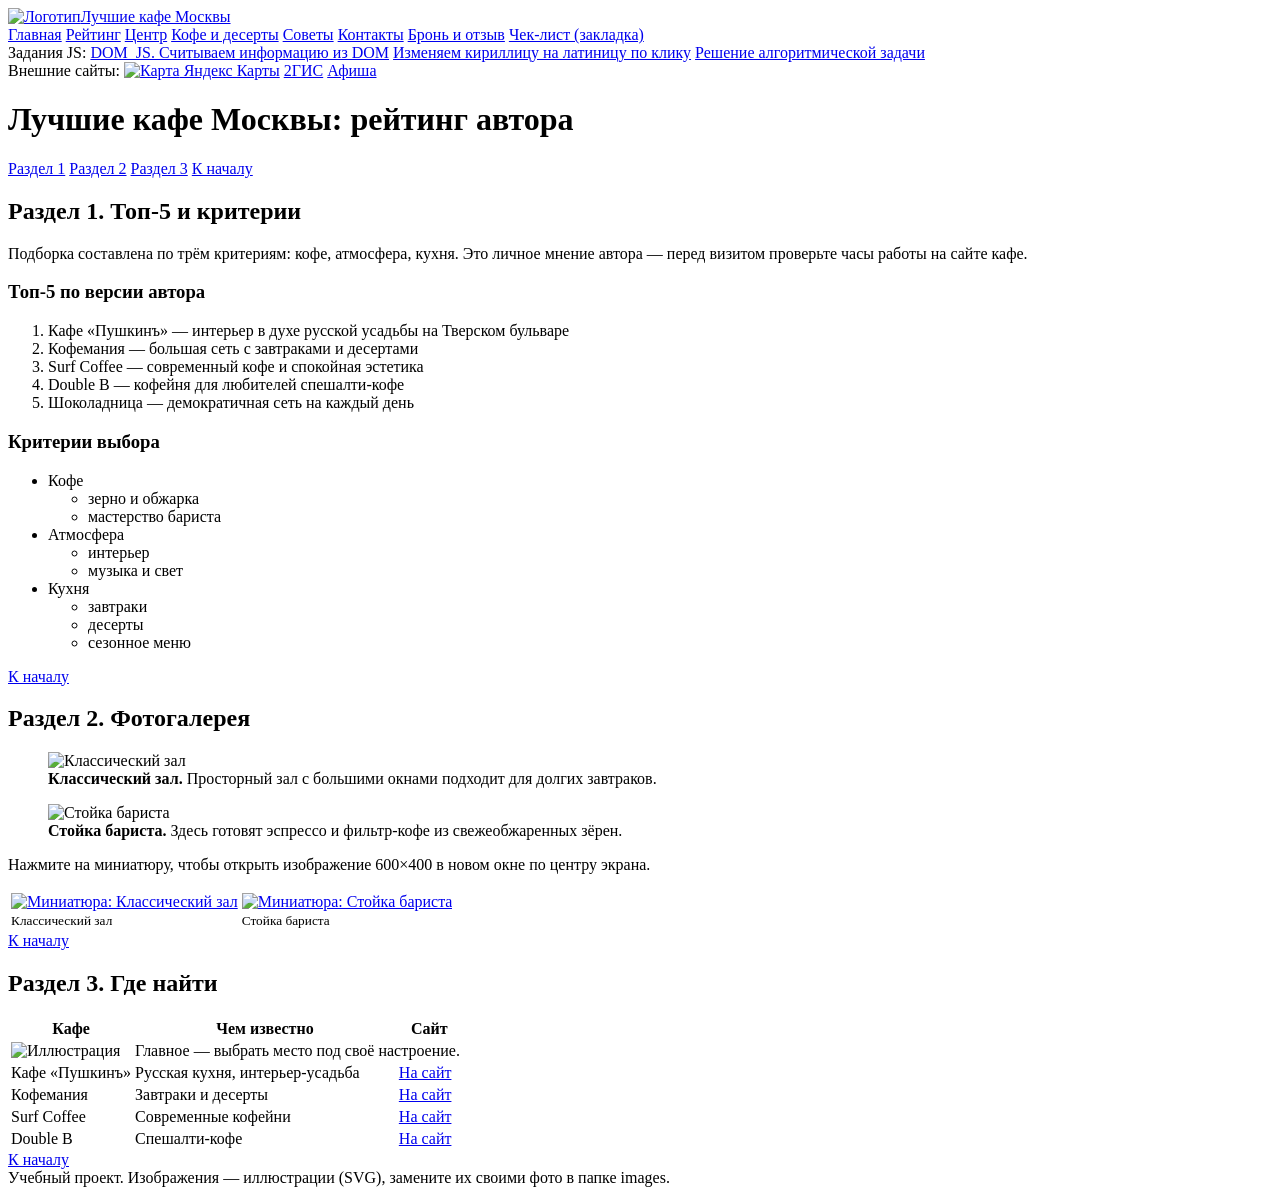
==== cafes.html @ 0fefc389 "Add files via upload" ====
<!DOCTYPE html>
<html lang="ru">
<head>
<meta charset="utf-8">
<meta name="viewport" content="width=device-width, initial-scale=1">
<title>Рейтинг кафе — Лучшие кафе Москвы</title>
<link rel="stylesheet" href="css/style.css">
</head>
<body id="top">
<header>
  <a class="logo" href="index.html" title="На главную"><img src="images/logo.svg" width="44" height="44" alt="Логотип"><span>Лучшие кафе Москвы</span></a>
  <nav>
    <div class="row"><a href="index.html">Главная</a> <a href="cafes.html" class="active" aria-current="page">Рейтинг</a> <a href="center.html">Центр</a> <a href="coffee.html">Кофе и десерты</a> <a href="tips.html">Советы</a> <a href="contacts.html">Контакты</a> <a href="order.html">Бронь и отзыв</a> <a href="tips.html#checklist">Чек-лист (закладка)</a></div>
    <div class="row small">Задания JS: <a href="dom1.html">DOM_JS. Считываем информацию из DOM</a> <a href="dom2.html">Изменяем кириллицу на латиницу по клику</a> <a href="dom3.html">Решение алгоритмической задачи</a></div>
    <div class="row small">Внешние сайты:
      <a href="https://yandex.ru/maps/" target="_blank" rel="noopener"><img src="images/ic_map.svg" width="20" height="20" alt="Карта"> Яндекс Карты</a>
      <a href="https://2gis.ru/moscow" target="_blank" rel="noopener">2ГИС</a>
      <a href="https://www.afisha.ru/msk/restaurants/" target="_blank" rel="noopener">Афиша</a></div>
  </nav>
</header>
<main>
<h1>Лучшие кафе Москвы: рейтинг автора</h1>
<nav class="inner"><a href="#sec1">Раздел 1</a> <a href="#sec2">Раздел 2</a> <a href="#sec3">Раздел 3</a> <a href="#top">К началу</a></nav>
<section id="sec1">
<h2>Раздел 1. Топ-5 и критерии</h2>
<div class="note">Подборка составлена по трём критериям: кофе, атмосфера, кухня. Это личное мнение автора — перед визитом проверьте часы работы на сайте кафе.</div>
<h3 id="checklist">Топ-5 по версии автора</h3>
<ol><li>Кафе «Пушкинъ» — интерьер в духе русской усадьбы на Тверском бульваре</li><li>Кофемания — большая сеть с завтраками и десертами</li><li>Surf Coffee — современный кофе и спокойная эстетика</li><li>Double B — кофейня для любителей спешалти-кофе</li><li>Шоколадница — демократичная сеть на каждый день</li></ol>
<h3>Критерии выбора</h3>
<ul><li>Кофе<ul><li>зерно и обжарка</li><li>мастерство бариста</li></ul></li><li>Атмосфера<ul><li>интерьер</li><li>музыка и свет</li></ul></li><li>Кухня<ul><li>завтраки</li><li>десерты</li><li>сезонное меню</li></ul></li></ul>
<a class="up" href="#top">К началу</a>
</section>
<section id="sec2">
<h2>Раздел 2. Фотогалерея</h2>
<div class="figs"><figure><img src="images/cafes_1.svg" width="400" height="267" alt="Классический зал"><figcaption><b>Классический зал.</b> Просторный зал с большими окнами подходит для долгих завтраков.</figcaption></figure><figure><img src="images/cafes_2.svg" width="400" height="267" alt="Стойка бариста"><figcaption><b>Стойка бариста.</b> Здесь готовят эспрессо и фильтр-кофе из свежеобжаренных зёрен.</figcaption></figure></div>
<p>Нажмите на миниатюру, чтобы открыть изображение 600×400 в новом окне по центру экрана.</p>
<table class="thumbs"><tr><td><a href="images/cafes_big1.svg" target="_blank" onclick="return openCentered(this.href,600,400)"><img src="images/cafes_big1.svg" width="100" alt="Миниатюра: Классический зал"></a><br><small>Классический зал</small></td><td><a href="images/cafes_big2.svg" target="_blank" onclick="return openCentered(this.href,600,400)"><img src="images/cafes_big2.svg" width="100" alt="Миниатюра: Стойка бариста"></a><br><small>Стойка бариста</small></td></tr></table>
<a class="up" href="#top">К началу</a>
</section>
<section id="sec3">
<h2>Раздел 3. Где найти</h2>
<table class="bgtable" style="background-image:url(images/bg.svg)">
<tr><th>Кафе</th><th>Чем известно</th><th>Сайт</th></tr>
<tr><td><img src="images/cell_cafes.svg" width="120" height="80" alt="Иллюстрация"></td><td colspan="2">Главное — выбрать место под своё настроение.</td></tr>
<tr><td>Кафе «Пушкинъ»</td><td>Русская кухня, интерьер-усадьба</td><td><a href="https://cafe-pushkin.ru" target="_blank" rel="noopener">На сайт</a></td></tr><tr><td>Кофемания</td><td>Завтраки и десерты</td><td><a href="https://coffeemania.ru" target="_blank" rel="noopener">На сайт</a></td></tr><tr><td>Surf Coffee</td><td>Современные кофейни</td><td><a href="https://surfcoffee.ru" target="_blank" rel="noopener">На сайт</a></td></tr><tr><td>Double B</td><td>Спешалти-кофе</td><td><a href="https://doubleb.ru" target="_blank" rel="noopener">На сайт</a></td></tr>
</table>
<a class="up" href="#top">К началу</a>
</section>
</main>
<footer>Учебный проект. Изображения — иллюстрации (SVG), замените их своими фото в папке images.</footer>
<script src="js/script.js"></script>
</body>
</html>
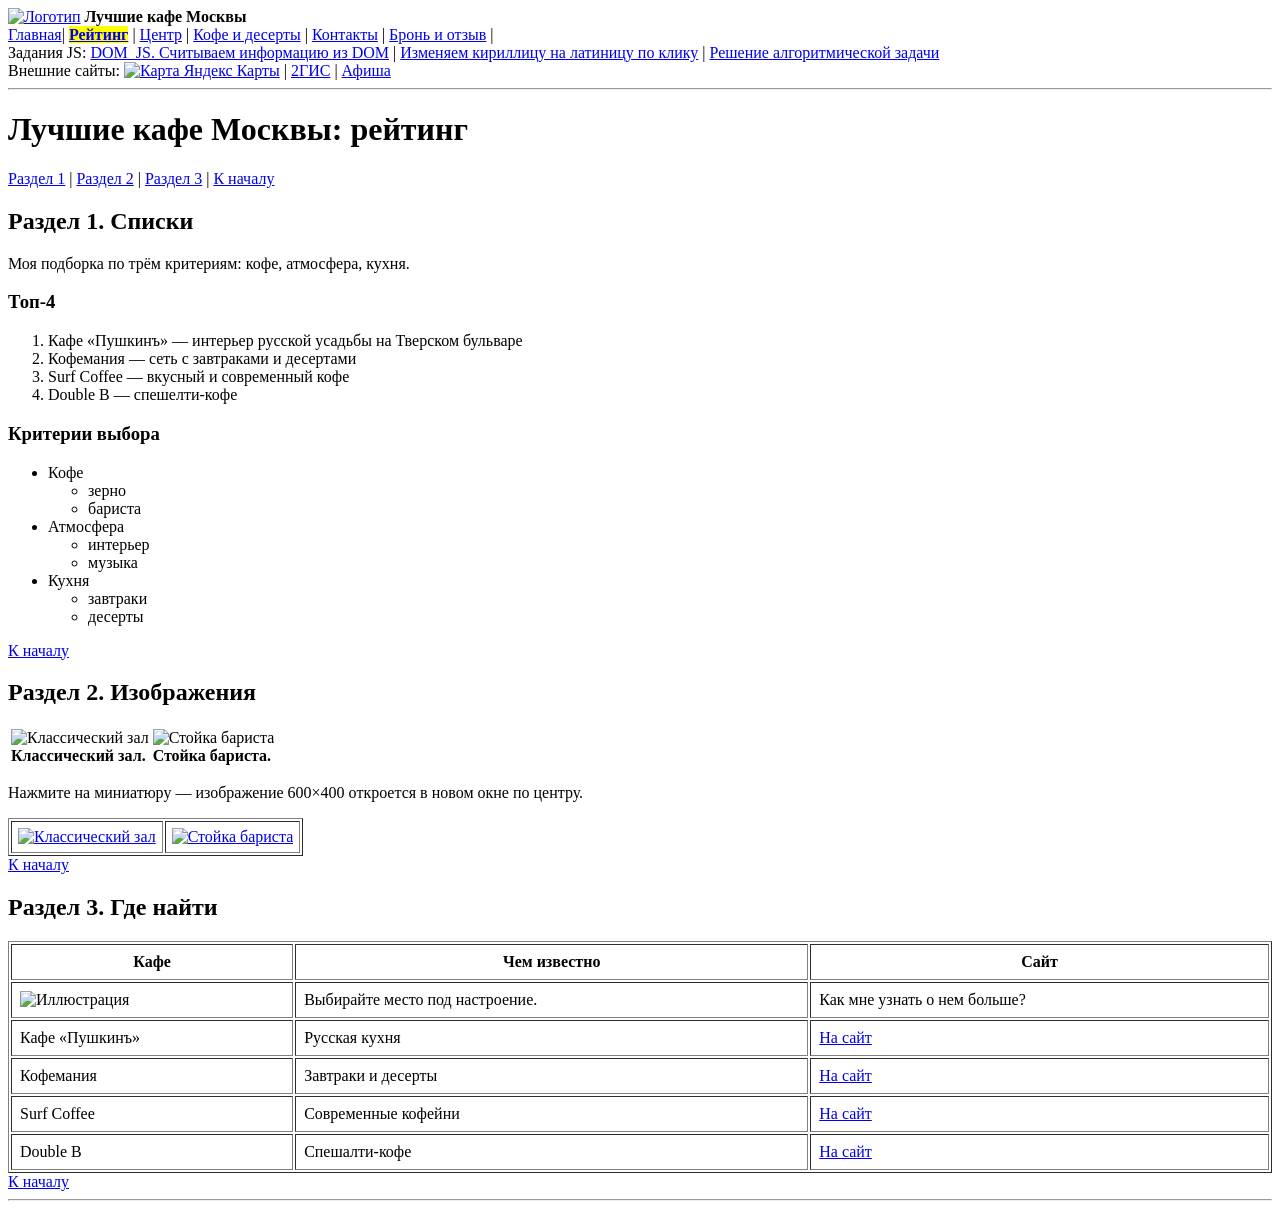
==== commit 2ed809e4: "Add files via upload" ====
--- a/cafes.html
+++ b/cafes.html
@@ -1,53 +1,175 @@
 <!DOCTYPE html>
 <html lang="ru">
+
 <head>
-<meta charset="utf-8">
-<meta name="viewport" content="width=device-width, initial-scale=1">
-<title>Рейтинг кафе — Лучшие кафе Москвы</title>
-<link rel="stylesheet" href="css/style.css">
+    <meta charset="utf-8">
+    <title>Рейтинг — Лучшие кафе Москвы</title>
 </head>
+
 <body id="top">
-<header>
-  <a class="logo" href="index.html" title="На главную"><img src="images/logo.svg" width="44" height="44" alt="Логотип"><span>Лучшие кафе Москвы</span></a>
-  <nav>
-    <div class="row"><a href="index.html">Главная</a> <a href="cafes.html" class="active" aria-current="page">Рейтинг</a> <a href="center.html">Центр</a> <a href="coffee.html">Кофе и десерты</a> <a href="tips.html">Советы</a> <a href="contacts.html">Контакты</a> <a href="order.html">Бронь и отзыв</a> <a href="tips.html#checklist">Чек-лист (закладка)</a></div>
-    <div class="row small">Задания JS: <a href="dom1.html">DOM_JS. Считываем информацию из DOM</a> <a href="dom2.html">Изменяем кириллицу на латиницу по клику</a> <a href="dom3.html">Решение алгоритмической задачи</a></div>
-    <div class="row small">Внешние сайты:
-      <a href="https://yandex.ru/maps/" target="_blank" rel="noopener"><img src="images/ic_map.svg" width="20" height="20" alt="Карта"> Яндекс Карты</a>
-      <a href="https://2gis.ru/moscow" target="_blank" rel="noopener">2ГИС</a>
-      <a href="https://www.afisha.ru/msk/restaurants/" target="_blank" rel="noopener">Афиша</a></div>
-  </nav>
-</header>
-<main>
-<h1>Лучшие кафе Москвы: рейтинг автора</h1>
-<nav class="inner"><a href="#sec1">Раздел 1</a> <a href="#sec2">Раздел 2</a> <a href="#sec3">Раздел 3</a> <a href="#top">К началу</a></nav>
-<section id="sec1">
-<h2>Раздел 1. Топ-5 и критерии</h2>
-<div class="note">Подборка составлена по трём критериям: кофе, атмосфера, кухня. Это личное мнение автора — перед визитом проверьте часы работы на сайте кафе.</div>
-<h3 id="checklist">Топ-5 по версии автора</h3>
-<ol><li>Кафе «Пушкинъ» — интерьер в духе русской усадьбы на Тверском бульваре</li><li>Кофемания — большая сеть с завтраками и десертами</li><li>Surf Coffee — современный кофе и спокойная эстетика</li><li>Double B — кофейня для любителей спешалти-кофе</li><li>Шоколадница — демократичная сеть на каждый день</li></ol>
-<h3>Критерии выбора</h3>
-<ul><li>Кофе<ul><li>зерно и обжарка</li><li>мастерство бариста</li></ul></li><li>Атмосфера<ul><li>интерьер</li><li>музыка и свет</li></ul></li><li>Кухня<ul><li>завтраки</li><li>десерты</li><li>сезонное меню</li></ul></li></ul>
-<a class="up" href="#top">К началу</a>
-</section>
-<section id="sec2">
-<h2>Раздел 2. Фотогалерея</h2>
-<div class="figs"><figure><img src="images/cafes_1.svg" width="400" height="267" alt="Классический зал"><figcaption><b>Классический зал.</b> Просторный зал с большими окнами подходит для долгих завтраков.</figcaption></figure><figure><img src="images/cafes_2.svg" width="400" height="267" alt="Стойка бариста"><figcaption><b>Стойка бариста.</b> Здесь готовят эспрессо и фильтр-кофе из свежеобжаренных зёрен.</figcaption></figure></div>
-<p>Нажмите на миниатюру, чтобы открыть изображение 600×400 в новом окне по центру экрана.</p>
-<table class="thumbs"><tr><td><a href="images/cafes_big1.svg" target="_blank" onclick="return openCentered(this.href,600,400)"><img src="images/cafes_big1.svg" width="100" alt="Миниатюра: Классический зал"></a><br><small>Классический зал</small></td><td><a href="images/cafes_big2.svg" target="_blank" onclick="return openCentered(this.href,600,400)"><img src="images/cafes_big2.svg" width="100" alt="Миниатюра: Стойка бариста"></a><br><small>Стойка бариста</small></td></tr></table>
-<a class="up" href="#top">К началу</a>
-</section>
-<section id="sec3">
-<h2>Раздел 3. Где найти</h2>
-<table class="bgtable" style="background-image:url(images/bg.svg)">
-<tr><th>Кафе</th><th>Чем известно</th><th>Сайт</th></tr>
-<tr><td><img src="images/cell_cafes.svg" width="120" height="80" alt="Иллюстрация"></td><td colspan="2">Главное — выбрать место под своё настроение.</td></tr>
-<tr><td>Кафе «Пушкинъ»</td><td>Русская кухня, интерьер-усадьба</td><td><a href="https://cafe-pushkin.ru" target="_blank" rel="noopener">На сайт</a></td></tr><tr><td>Кофемания</td><td>Завтраки и десерты</td><td><a href="https://coffeemania.ru" target="_blank" rel="noopener">На сайт</a></td></tr><tr><td>Surf Coffee</td><td>Современные кофейни</td><td><a href="https://surfcoffee.ru" target="_blank" rel="noopener">На сайт</a></td></tr><tr><td>Double B</td><td>Спешалти-кофе</td><td><a href="https://doubleb.ru" target="_blank" rel="noopener">На сайт</a></td></tr>
-</table>
-<a class="up" href="#top">К началу</a>
-</section>
-</main>
-<footer>Учебный проект. Изображения — иллюстрации (SVG), замените их своими фото в папке images.</footer>
-<script src="js/script.js"></script>
+    <div>
+        <a href="index.html"><img src="images/coffelogo.jpeg" width="44" height="44" alt="Логотип"></a>
+        <b>Лучшие кафе Москвы</b>
+        
+        
+        <nav>
+            <a href="index.html">Главная</a>|
+            <mark><b><a href="cafes.html">Рейтинг</a></b></mark> |
+            <a href="center.html">Центр</a> |
+            <a href="coffee.html">Кофе и десерты</a> |
+            <a href="contacts.html">Контакты</a> |
+            <a href="order.html">Бронь и отзыв</a> |
+        </nav>
+
+    
+        <nav>
+            <span>Задания JS:</span>
+            <a href="dom1.html">DOM_JS. Считываем информацию из DOM</a> |
+            <a href="dom2.html">Изменяем кириллицу на латиницу по клику</a> |
+            <a href="dom3.html">Решение алгоритмической задачи</a>
+        </nav>
+
+    
+        <nav>
+            <span>Внешние сайты:</span>
+            <a href="https://yandex.ru/maps/" target="_blank"><img src="images/images.jpeg" width="20" height="20" alt="Карта"> Яндекс Карты</a> |
+            <a href="https://2gis.ru/moscow" target="_blank">2ГИС</a> |
+            <a href="https://www.afisha.ru/msk/restaurants/" target="_blank">Афиша</a>
+        </nav>
+    </div>
+    
+
+
+    <hr>
+
+    <h1>Лучшие кафе Москвы: рейтинг</h1>
+
+    <div>
+        <a href="#sec1">Раздел 1</a> |
+        <a href="#sec2">Раздел 2</a> |
+        <a href="#sec3">Раздел 3</a> |
+        <a href="#top">К началу</a>
+    </div>
+
+
+    <h2 id="sec1">Раздел 1. Списки</h2>
+
+    <p>Моя подборка по трём критериям: кофе, атмосфера, кухня.</p>
+
+    <h3 id="checklist">Топ-4</h3>
+
+    <ol>
+        <li>Кафе «Пушкинъ» — интерьер русской усадьбы на Тверском бульваре</li>
+        <li>Кофемания — сеть с завтраками и десертами</li>
+        <li>Surf Coffee — вкусный и современный кофе</li>
+        <li>Double B — спешелти-кофе</li>
+    </ol>
+
+    <h3>Критерии выбора</h3>
+
+    <ul>
+        <li>Кофе
+            <ul>
+                <li>зерно</li>
+                <li>бариста</li>
+            </ul>
+        </li>
+        <li>Атмосфера
+            <ul>
+                <li>интерьер</li>
+                <li>музыка</li>
+            </ul>
+        </li>
+        <li>Кухня
+            <ul>
+                <li>завтраки</li>
+                <li>десерты</li>
+            </ul>
+        </li>
+    </ul>
+
+    <a href="#top">К началу</a>
+
+
+    <h2 id="sec2">Раздел 2. Изображения</h2>
+
+    <table>
+        <tr>
+            <td>
+                <img src="images/pushkin.jpeg" width="370" alt="Классический зал">
+                <br>
+                <b>Классический зал.</b>
+            </td>
+            <td>
+                <img src="images/doubleb.jpeg" width="400" alt="Стойка бариста">
+                <br>
+                <b>Стойка бариста.</b>
+            </td>
+        </tr>
+    </table>
+
+    <p>Нажмите на миниатюру — изображение 600×400 откроется в новом окне по центру.</p>
+
+    <table border="1" cellpadding="6">
+        <tr>
+            <td align="center">
+                <a href="images/pushkin.jpeg" target="_blank" onclick="return openCentered(this.href,600,400)">
+                    <img src="images/pushkin.jpeg" width="100" alt="Классический зал">
+                </a>
+            </td>
+            <td align="center">
+                <a href="images/doubleb.jpeg" target="_blank" onclick="return openCentered(this.href,600,400)">
+                    <img src="images/doubleb.jpeg" width="100" alt="Стойка бариста">
+                </a>
+            </td>
+        </tr>
+    </table>
+
+    <a href="#top">К началу</a>
+
+
+    <h2 id="sec3">Раздел 3. Где найти</h2>
+
+    <table border="1" cellpadding="8" width="100%" background="images/table17.jpeg">
+        <tr>
+            <th>Кафе</th>
+            <th>Чем известно</th>
+            <th>Сайт</th>
+        </tr>
+        <tr>
+            <td><img src="images/coffelogo.jpeg" width="120" alt="Иллюстрация"></td>
+            <td>Выбирайте место под настроение.</td>
+            <td>Как мне узнать о нем больше?</td>
+        </tr>
+        <tr>
+            <td>Кафе «Пушкинъ»</td>
+            <td>Русская кухня</td>
+            <td><a href="https://cafe-pushkin.ru" target="_blank">На сайт</a></td>
+        </tr>
+        <tr>
+            <td>Кофемания</td>
+            <td>Завтраки и десерты</td>
+            <td><a href="https://coffeemania.ru" target="_blank">На сайт</a></td>
+        </tr>
+        <tr>
+            <td>Surf Coffee</td>
+            <td>Современные кофейни</td>
+            <td><a href="https://surfcoffee.ru" target="_blank">На сайт</a></td>
+        </tr>
+        <tr>
+            <td>Double B</td>
+            <td>Спешалти-кофе</td>
+            <td><a href="https://doubleb.ru" target="_blank">На сайт</a></td>
+        </tr>
+    </table>
+
+    <a href="#top">К началу</a>
+
+    <hr>
+
+
+    <script src="js/script.js"></script>
+
 </body>
+
 </html>
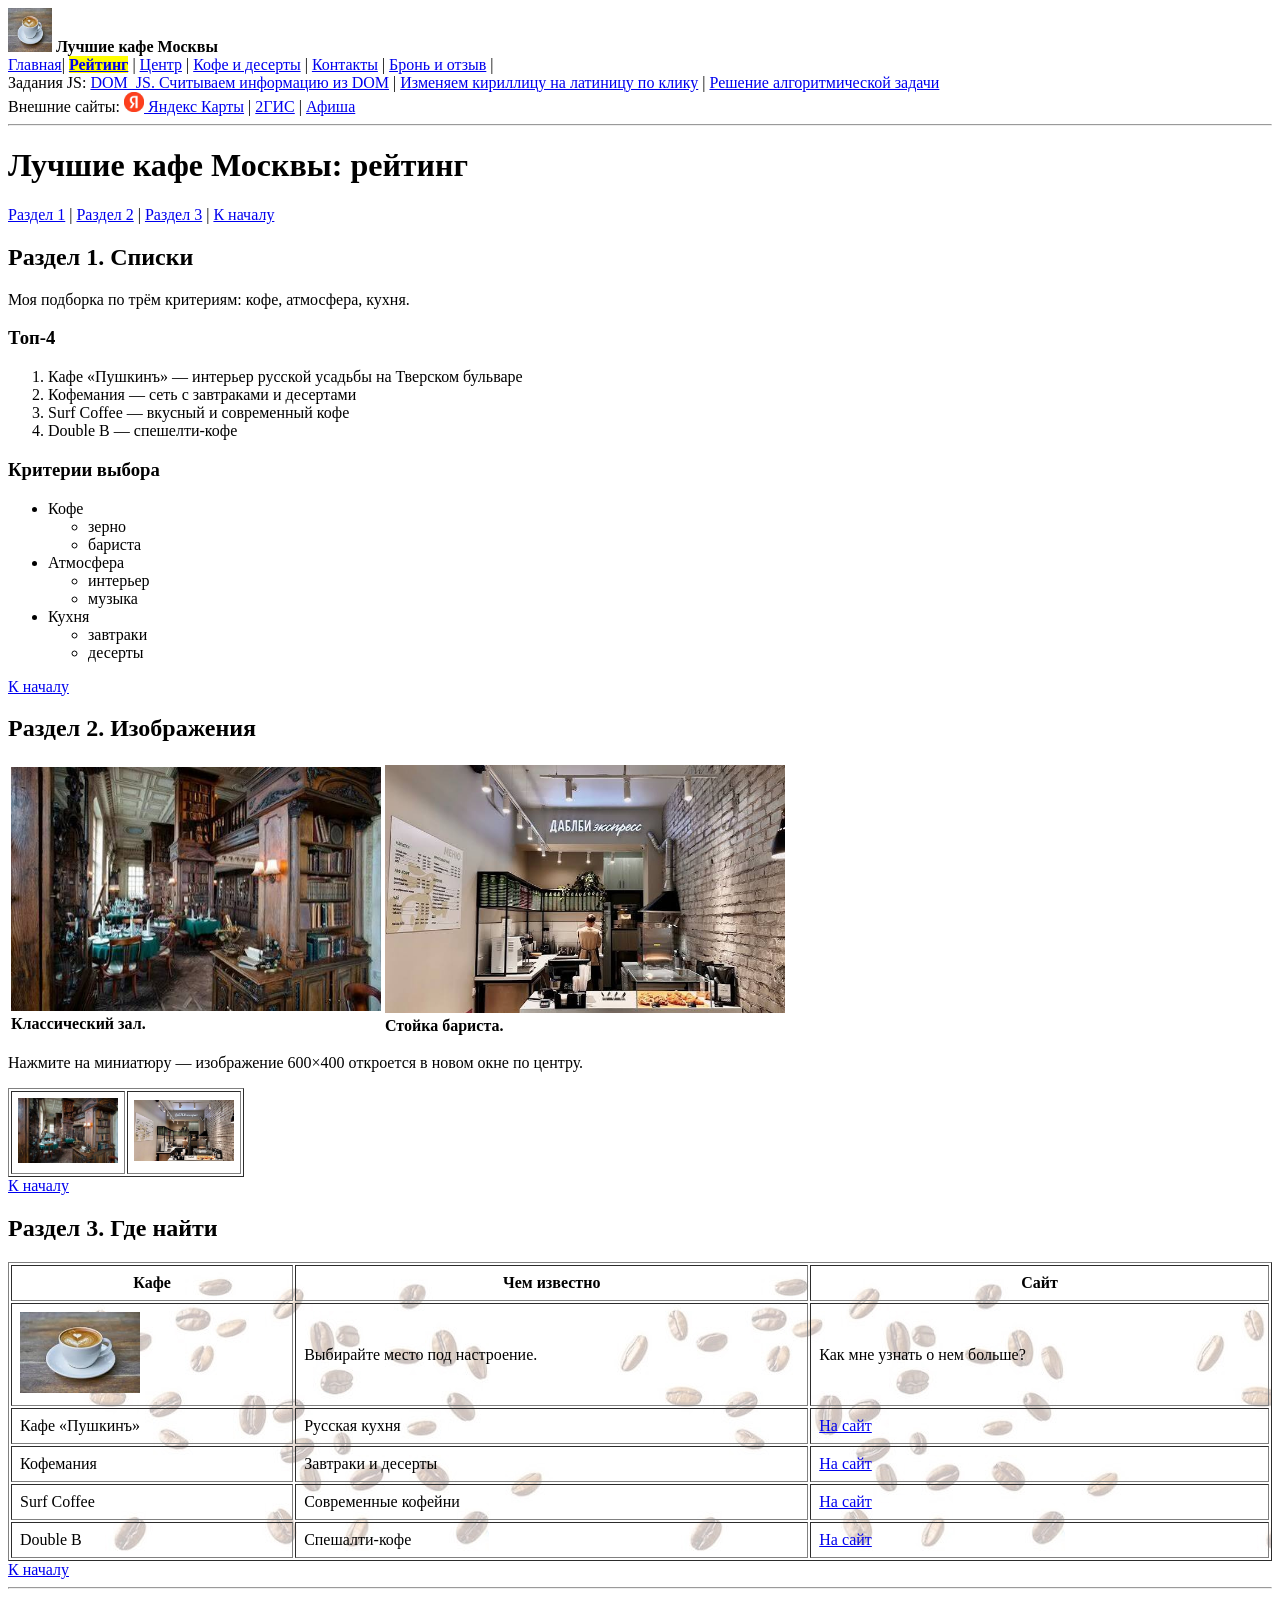
==== commit 679a36b5: "Update cafes.html" ====
--- a/cafes.html
+++ b/cafes.html
@@ -56,7 +56,7 @@
 
     <p>Моя подборка по трём критериям: кофе, атмосфера, кухня.</p>
 
-    <h3 id="checklist">Топ-4</h3>
+    <h3>Топ-4</h3>
 
     <ol>
         <li>Кафе «Пушкинъ» — интерьер русской усадьбы на Тверском бульваре</li>
